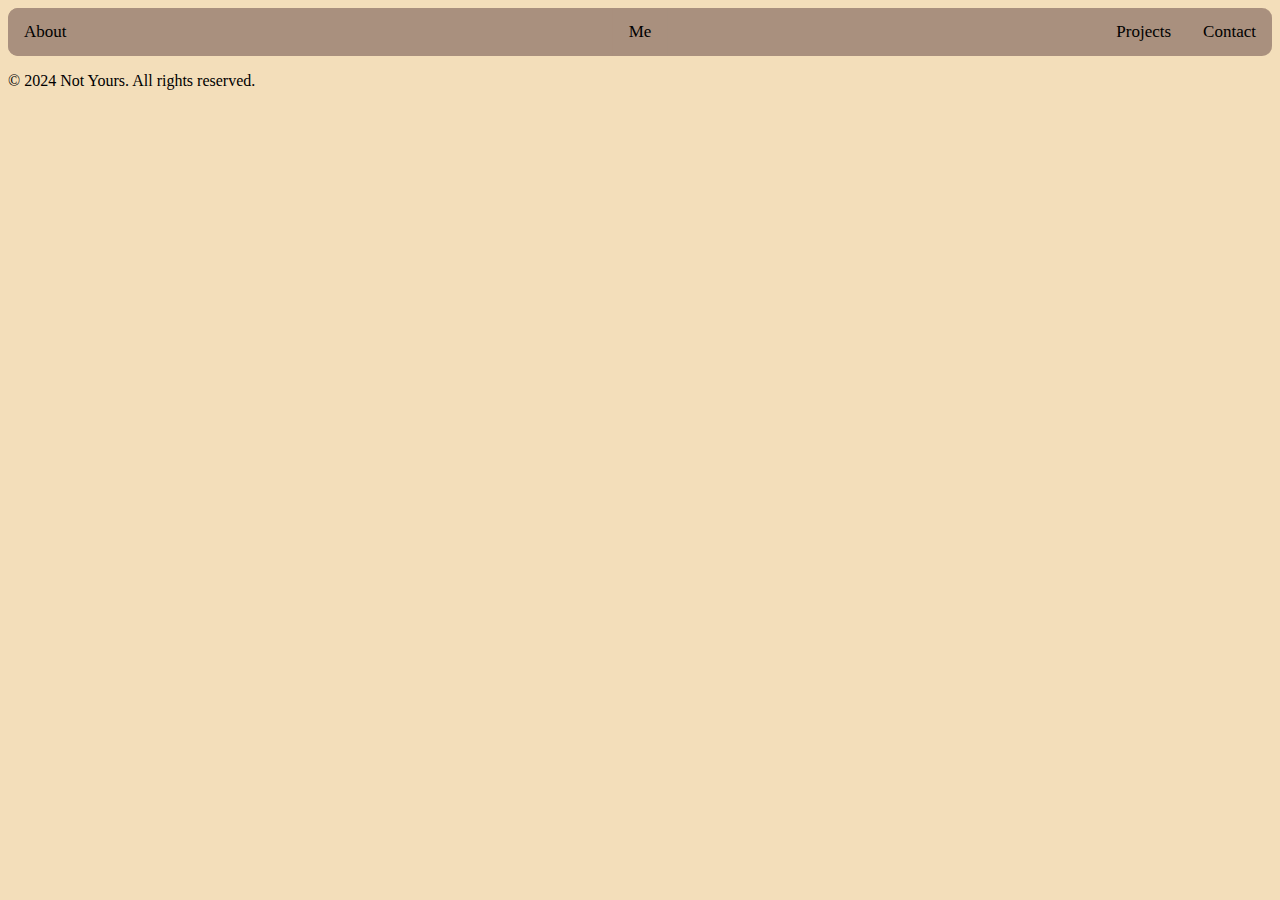
==== frontpage.html @ d72582f2 "starting starting starting" ====
<!DOCTYPE html>
<html lang="en">

<head>
    <meta charset="UTF-8">
    <meta name="viewport" content="width=device-width, initial-scale=1.0">
    <title>My Portfolio</title>
    <link rel="stylesheet" href="/portfolio.css">
</head>

<body>
    <div class="topnav"> <!---for overarching navbar-->
        <div class="tn-centered">
            <a href="#home">Me</a>
        </div>
        <div class="tn-right"><!---for right side of navbar-->
            <a href="#projects">Projects</a>
            <a href="#contact">Contact</a>
        </div>
        <div class="tn-left"><!---for left side of navbar-->
            <a href="#about">About</a>
        </div>
    </div>
    
    <footer>
        <p>&copy; 2024 Not Yours. All rights reserved.</p>
    </footer>

    <script src="script.js"></script>
</body>

</html>
---- portfolio.css ----
* {
    color: #000000; /* Retro yellow color */
    background-color: #F3DEBA; /* Retro black color */
}
/* Add a black background color to the top navigation */
.topnav {
    position: relative;
    background-color: #A9907E;
    overflow: hidden;
    border-radius: 10px;
  }
  
  /* Style the links inside the navigation bar */
  .topnav a {
    float: left;
    background-color: #A9907E;
    color: #000000;
    text-align: center;
    padding: 14px 16px;
    text-decoration: none;
    font-size: 17px;
  }
  
  /* Change the color of links on hover */
  .topnav a:hover {
    background-color: #ABC4AA;
    color: black;
  }
  
  /* Add a color to the active/current link */
  .topnav a.active {
    background-color: #ABC4AA;
    color: white;
  }
  
  /* Centered section inside the top navigation */
  .tn-centered a {
    float: none;
    position: absolute;
    top: 50%;
    left: 50%;
    transform: translate(-50%, -50%);
  }
  
  /* Right-aligned section inside the top navigation */
  .tn-right {
    float: right;
  }
  
  /* Responsive navigation menu - display links on top of each other instead of next to each other (for mobile devices) */
  @media screen and (max-width: 600px) {
    .topnav a, .topnav-right {
      float: none;
      display: block;
    }
  
    .topnav-centered a {
      position: relative;
      top: 0;
      left: 0;
      transform: none;
    }
  }
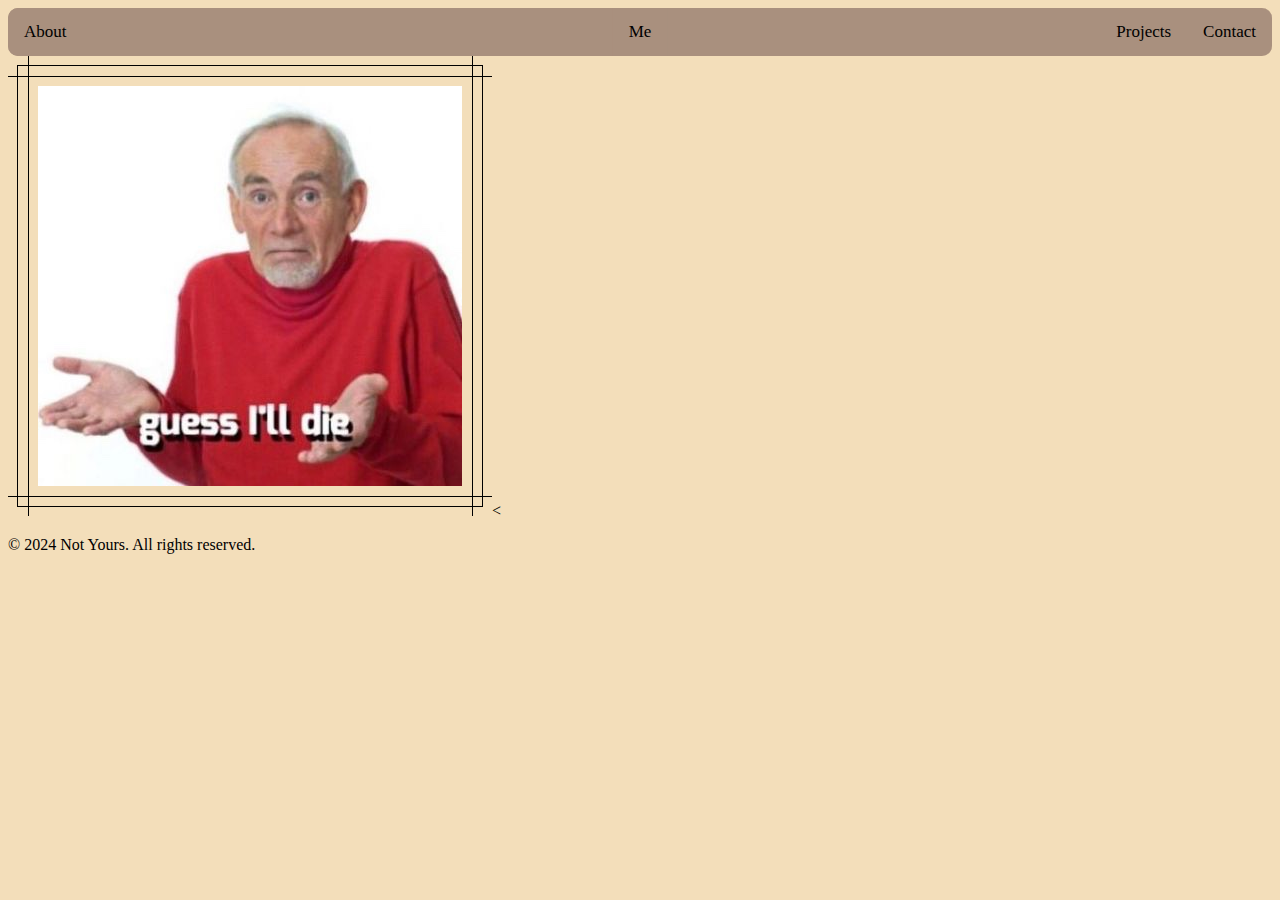
==== commit 8fd9112b: "try try try" ====
--- a/frontpage.html
+++ b/frontpage.html
@@ -6,6 +6,7 @@
     <meta name="viewport" content="width=device-width, initial-scale=1.0">
     <title>My Portfolio</title>
     <link rel="stylesheet" href="/portfolio.css">
+    <link rel="stylesheet" href="https://cdnjs.cloudflare.com/ajax/libs/font-awesome/4.7.0/css/font-awesome.min.css">
 </head>
 
 <body>
@@ -21,7 +22,8 @@
             <a href="#about">About</a>
         </div>
     </div>
-    
+    <img src="images/placeholder_meme.png" alt="A placeholder meme"><
+
     <footer>
         <p>&copy; 2024 Not Yours. All rights reserved.</p>
     </footer>
--- a/portfolio.css
+++ b/portfolio.css
@@ -2,16 +2,24 @@
     color: #000000; /* Retro yellow color */
     background-color: #F3DEBA; /* Retro black color */
 }
+img {
+    --s: 10px; /* control the size */
+    padding: var(--s);
+    border: calc(2*var(--s)) solid #0000;
+    outline: 1px solid #000;
+    outline-offset: calc(-1*var(--s));
+    background: conic-gradient(from 90deg at 1px 1px,#0000 25%,#000 0);
+  }
 /* Add a black background color to the top navigation */
 .topnav {
     position: relative;
     background-color: #A9907E;
     overflow: hidden;
     border-radius: 10px;
-  }
-  
-  /* Style the links inside the navigation bar */
-  .topnav a {
+}
+
+/* Style the links inside the navigation bar */
+.topnav a {
     float: left;
     background-color: #A9907E;
     color: #000000;
@@ -19,45 +27,57 @@
     padding: 14px 16px;
     text-decoration: none;
     font-size: 17px;
-  }
-  
-  /* Change the color of links on hover */
-  .topnav a:hover {
+}
+
+/* Change the color of links on hover */
+.topnav a:hover {
     background-color: #ABC4AA;
     color: black;
-  }
-  
-  /* Add a color to the active/current link */
-  .topnav a.active {
+}
+
+/* Add a color to the active/current link */
+.topnav a.active {
     background-color: #ABC4AA;
     color: white;
-  }
-  
-  /* Centered section inside the top navigation */
-  .tn-centered a {
+}
+
+/* Centered section inside the top navigation */
+.tn-centered a {
     float: none;
     position: absolute;
     top: 50%;
     left: 50%;
     transform: translate(-50%, -50%);
-  }
-  
-  /* Right-aligned section inside the top navigation */
-  .tn-right {
+}
+
+/* Right-aligned section inside the top navigation */
+.tn-right {
     float: right;
-  }
-  
-  /* Responsive navigation menu - display links on top of each other instead of next to each other (for mobile devices) */
-  @media screen and (max-width: 600px) {
-    .topnav a, .topnav-right {
-      float: none;
-      display: block;
+}
+
+/* Responsive navigation menu - display links on top of each other instead of next to each other (for mobile devices) */
+@media screen and (max-width: 600px) {
+    .topnav a:not(:first-child) {
+        display: none;
     }
-  
-    .topnav-centered a {
-      position: relative;
-      top: 0;
-      left: 0;
-      transform: none;
+    .topnav a.icon {
+        float: right;
+        display: block;
     }
-  }+}
+/* The "responsive" class is added to the topnav with JavaScript when the user clicks on the icon. This class makes the topnav look good on small screens (display the links vertically instead of horizontally) */
+@media screen and (max-width: 600px) {
+    .topnav.responsive {
+        position: relative;
+    }
+    .topnav.responsive a.icon {
+        position: absolute;
+        right: 0;
+        top: 0;
+    }
+    .topnav.responsive a {
+        float: none;
+        display: block;
+        text-align: left;
+    }
+}
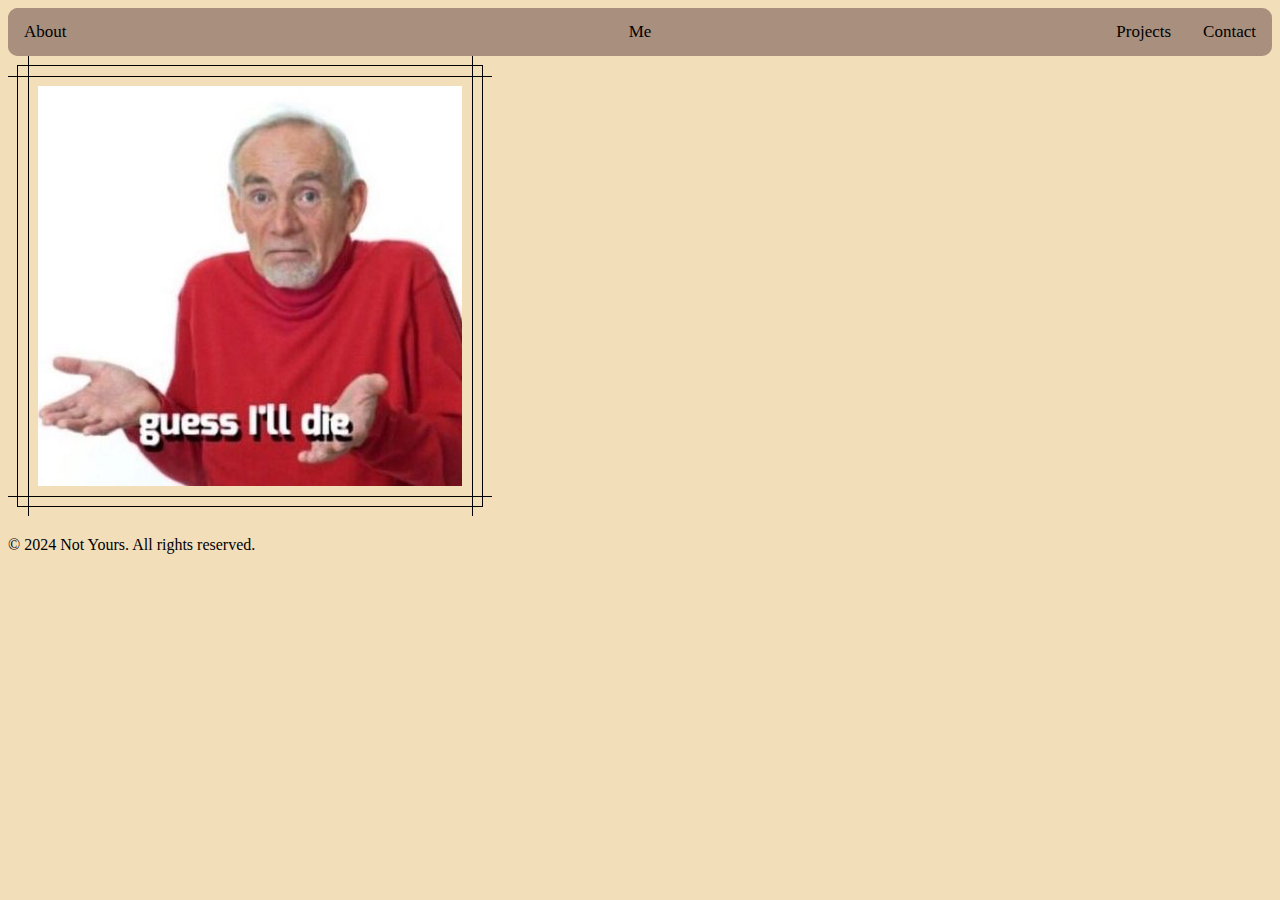
==== commit 177acc60: "oh its there now" ====
--- a/frontpage.html
+++ b/frontpage.html
@@ -22,7 +22,7 @@
             <a href="#about">About</a>
         </div>
     </div>
-    <img src="images/placeholder_meme.png" alt="A placeholder meme"><
+    <img src="images/placeholder_meme.png" alt="A placeholder meme">
 
     <footer>
         <p>&copy; 2024 Not Yours. All rights reserved.</p>
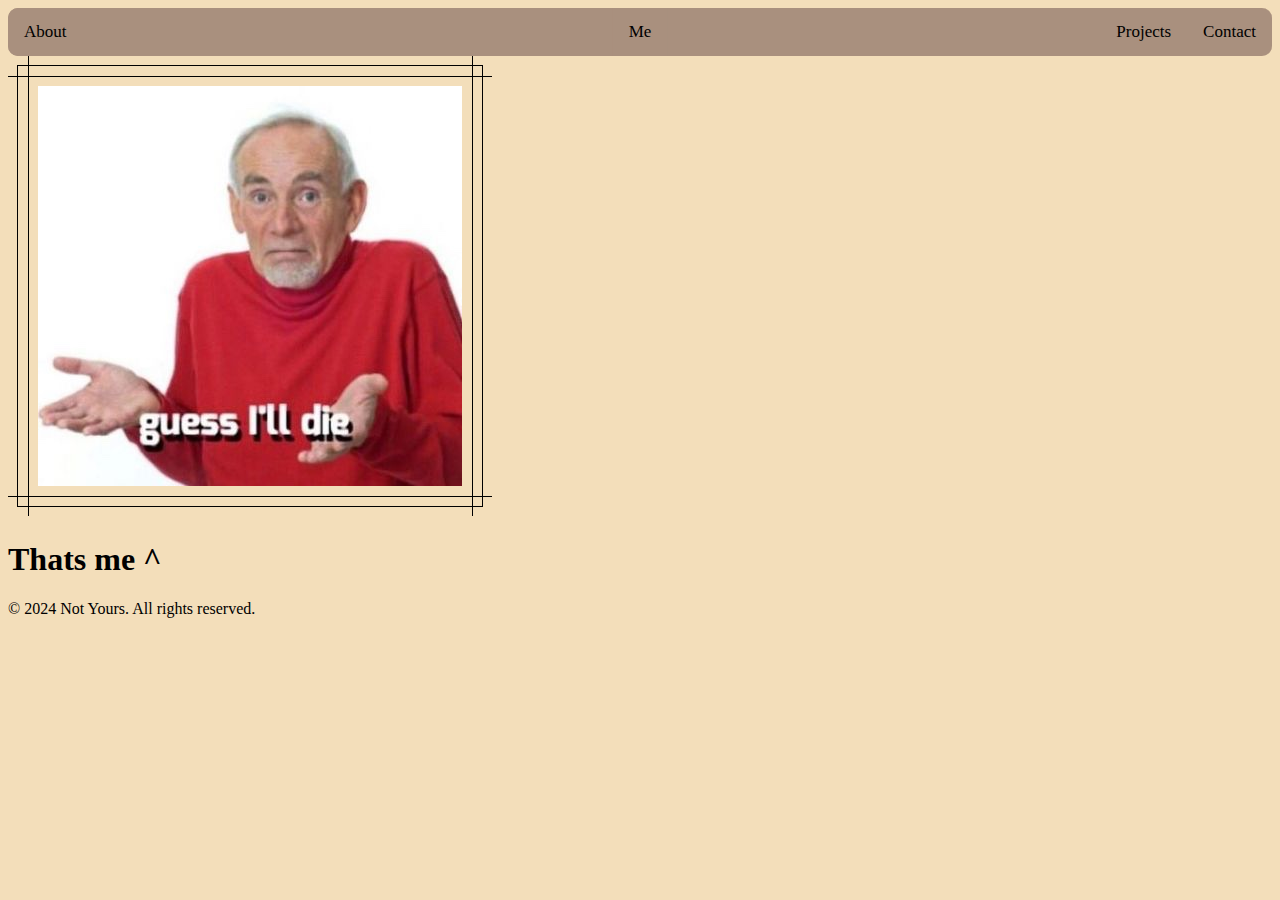
==== commit 98047e16: "funnies" ====
--- a/frontpage.html
+++ b/frontpage.html
@@ -23,7 +23,7 @@
         </div>
     </div>
     <img src="images/placeholder_meme.png" alt="A placeholder meme">
-
+    <h1>Thats me ^</h1>
     <footer>
         <p>&copy; 2024 Not Yours. All rights reserved.</p>
     </footer>
--- a/portfolio.css
+++ b/portfolio.css
@@ -9,7 +9,9 @@
     outline: 1px solid #000;
     outline-offset: calc(-1*var(--s));
     background: conic-gradient(from 90deg at 1px 1px,#0000 25%,#000 0);
-  }
+    max-width: 100%;
+    height: auto;
+}
 /* Add a black background color to the top navigation */
 .topnav {
     position: relative;
